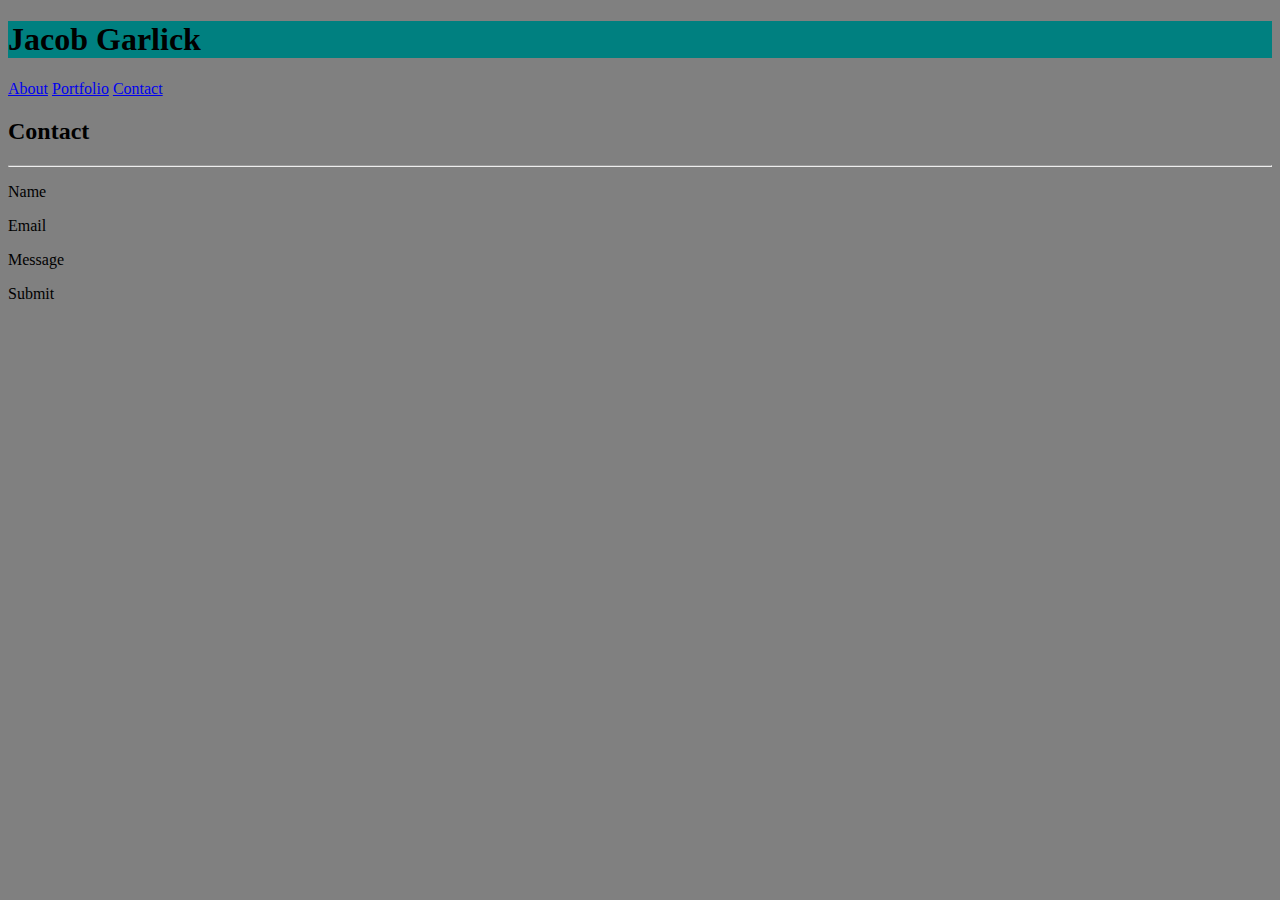
==== contact.html @ 30fd2bbf "updated index, contact and portfolio content plus some style" ====
<!DOCTYPE html>
<html lang="en-us">
  <head>

    <meta charset="UTF-8">
    <title></title>
    <link rel="stylesheet" href="assets/style.css">

  </head>

  <body>
        <h1 class=title>Jacob Garlick</h1>
        <section>
            <a target="_blank" href="index.html">About</a>
            <a target="_blank" href="portfolio.html">Portfolio</a>
            <a target="_blank" href="contact.html">Contact</a>
        </section>
        <div>
            <h2>Contact</h2>
            <hr>
            <p class="fill">Name</p>
            <p class="fill">Email</p>
            <p class="message">Message</p>
        </div>
        <div>
            <p class="submit">Submit</p>
        </div>
    </body>
---- assets/style.css ----
header {
    background: whitesmoke;
    margin-top: 10%;
}

h1 {
    background: teal;
    font-size: 32px;
}

body {
    background: gray;
}
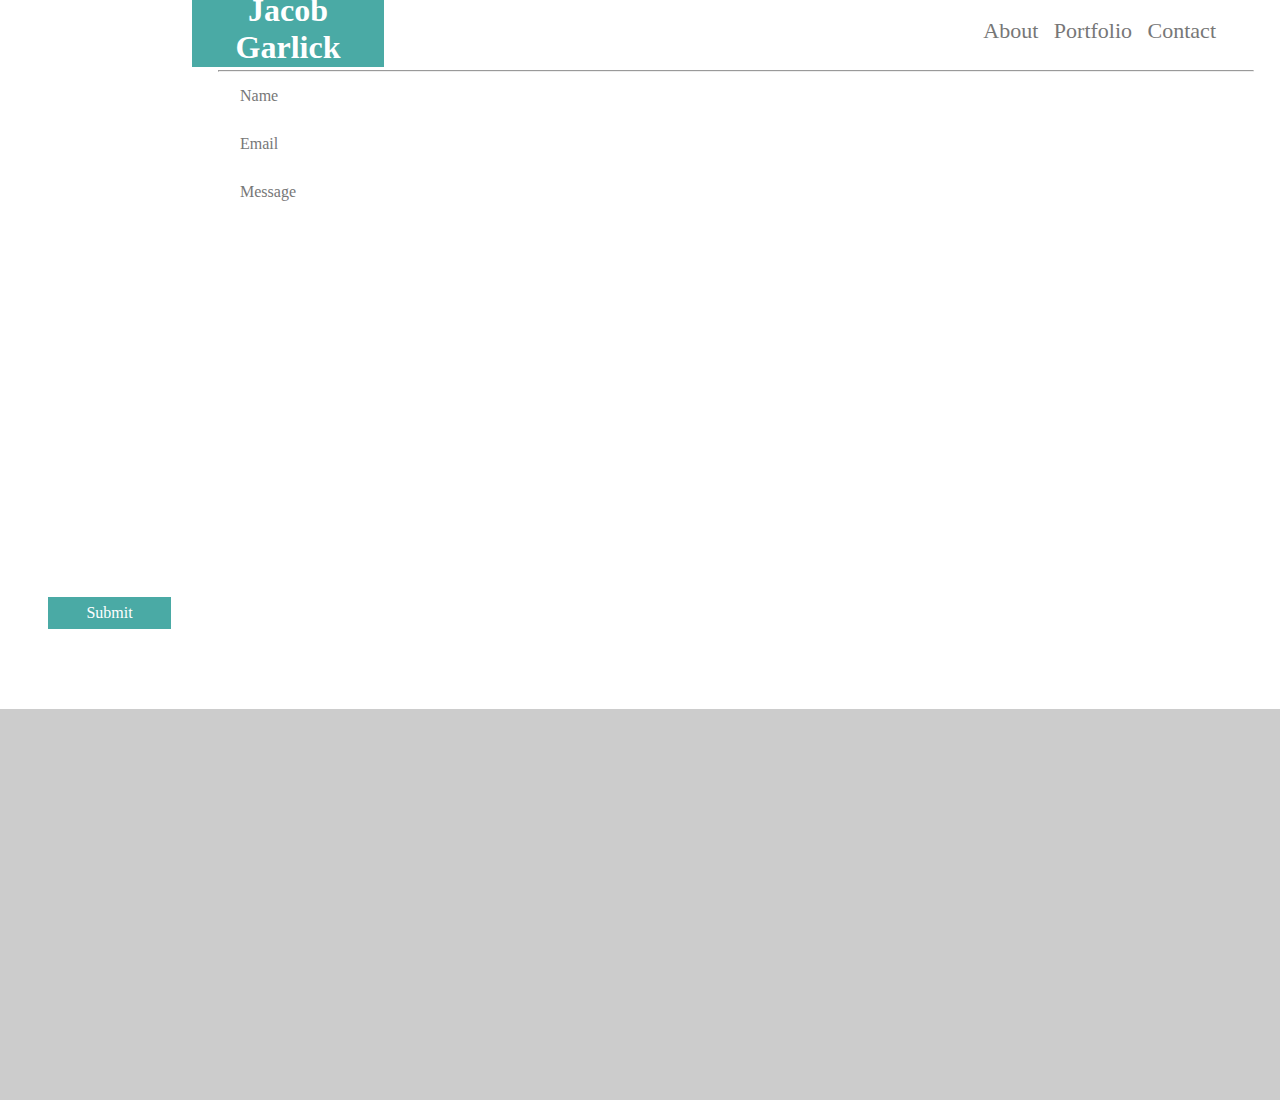
==== commit 19a4c6e6: "updated contact content and hooked styles" ====
--- a/contact.html
+++ b/contact.html
@@ -9,20 +9,24 @@
   </head>
 
   <body>
-        <h1 class=title>Jacob Garlick</h1>
-        <section>
-            <a target="_blank" href="index.html">About</a>
-            <a target="_blank" href="portfolio.html">Portfolio</a>
-            <a target="_blank" href="contact.html">Contact</a>
-        </section>
+      <div class="title">
         <div>
+            <h1>Jacob Garlick</h1>
+            <section class="rightB">
+                <a target="_blank" href="index.html">About</a>
+                <a target="_blank" href="portfolio.html">Portfolio</a>
+                <a target="_blank" href="contact.html">Contact</a>
+            </section>
+        </div>
+        <div class="contact-form">
             <h2>Contact</h2>
             <hr>
-            <p class="fill">Name</p>
-            <p class="fill">Email</p>
-            <p class="message">Message</p>
+            <p class="contact" class="fill">Name</p>
+            <p class="contact" class="fill">Email</p>
+            <p class="contact" class="message">Message</p>
         </div>
-        <div>
-            <p class="submit">Submit</p>
-        </div>
+        <section class="contact" class="submit">
+            <p id="button">Submit</p>
+        </section>
+      </div>
     </body>--- a/assets/style.css
+++ b/assets/style.css
@@ -1,13 +1,126 @@
-header {
-    background: whitesmoke;
-    margin-top: 10%;
+body {
+    background: #cccccc;
+    margin: 0;
+    height: 1100px;
+    font-family: 'Arial', "Helvetica Neue", Helvetica, sans-serif;
+}
+
+.title {
+    background: white;
+    position: relative;
+    padding-bottom: 5%;
+    border-bottom: 5px;
+    font-family: 'Georgia', Times, "Times New Roman", serif;
+}
+
+.rightB {
+    position: relative;
+    float: right;
+    right: 5%;
+    margin-top: 2%;
+    font-size: 22px;
+    word-spacing: 10px;
+    color: #777777;
+    text-decoration: none;
 }
 
 h1 {
-    background: teal;
-    font-size: 32px;
+    position: absolute;
+    left: 15%;
+    text-align: center;
+    background: #4aaaa5;
+    color: #ffffff;
+    margin-block-end: 0;
+    margin-block-start: 0;
+    width: 15%;
+    line-height: 1.17em;
+    font-family: 'Georgia', Times, "Times New Roman", serif;
 }
 
-body {
+h2 {
+    text-align: left;
+    color: #4aaaa5;
+    padding: 2%;
+    margin-bottom: -1%;
+    margin-top: -0.5rem;
+    font-size: 32px;
+    font-family: 'Georgia', Times, "Times New Roman", serif;
+}
+
+.photo {
+    position: absolute;
+    float: left;
+    padding: 1rem;
+    margin-left: 10px;
+}
+
+.about {
+    background: white;
+    width: 75%;
+    margin-left: 12%;
+    float: left;
+    margin-top: 2%;
+    height: 650px;
+}
+
+p {
+    margin-left: 40%;
+    line-height: 2rem;
+    font-size: 16px;
+    float: right;
+    margin-top: 5px;
+    color: #777777;
+}
+
+hr {
+    width: 95%;
+}
+
+a, a:link, a:visited, a:focus, a:hover, a:active{
+    color:#777777;
+    text-decoration:none; 
+  }
+
+.footerG {
+    width: 100%;
+    background: #4aaaa5;
+    padding: 1%;
+    position: fixed;
+    bottom: 10px;
+}
+
+.footer {
+    width: 100%;
+    text-align: center;
     background: gray;
+    position: fixed;
+    font-size: 8px;
+    bottom: 0;
+    color: white;
+}
+
+.contact-form {
+    text-align: left;
+    margin-left: 15%;
+    height: 600px;
+    background: white;
+}
+
+.contact {
+    text-align: left;
+    float: none;
+    margin-left: 3em;
+}
+
+.submit {
+    padding: 10px;
+}
+
+#button {
+    margin-left: 0;
+    float: none;
+    background-color: #4aaaa5;
+    color: #ffffff;
+    width: 10%;
+    text-align: center
 }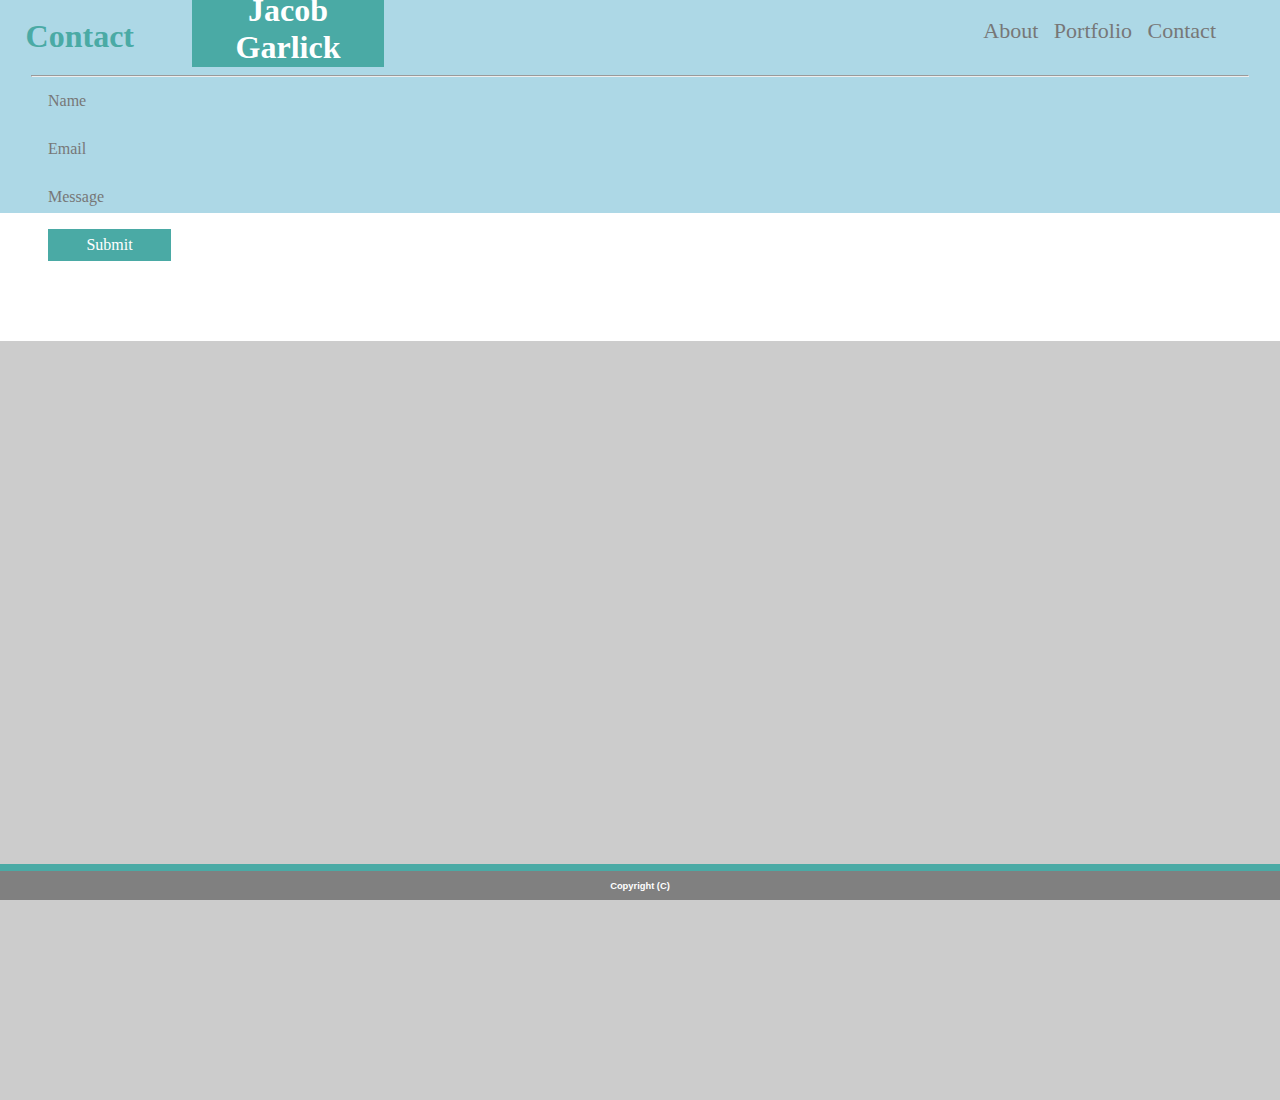
==== commit 4daabd47: "updated contact and portfolio content plus sytles" ====
--- a/contact.html
+++ b/contact.html
@@ -29,4 +29,9 @@
             <p id="button">Submit</p>
         </section>
       </div>
+      <footer class=footerG>
+        </footer>
+        <div class="footer">
+            <h3>Copyright (C)</h3>
+        </div>
     </body>--- a/assets/style.css
+++ b/assets/style.css
@@ -101,9 +101,8 @@
 
 .contact-form {
     text-align: left;
-    margin-left: 15%;
-    height: 600px;
-    background: white;
+    background: lightblue;
+    float: none;
 }
 
 .contact {
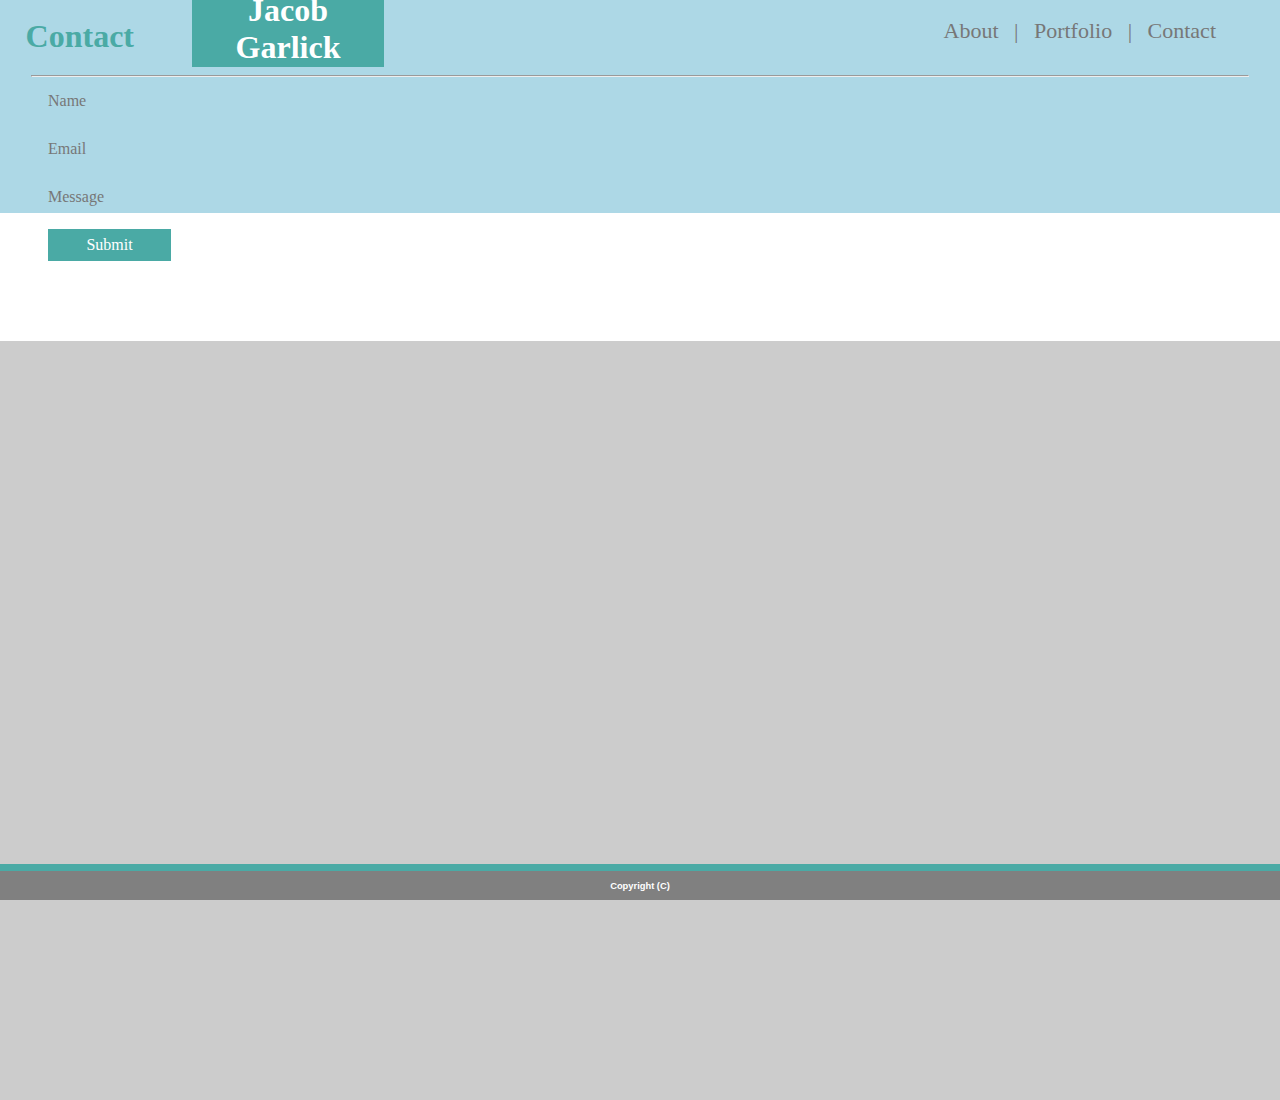
==== commit b5381262: "updated styles, portfolio and contact content" ====
--- a/contact.html
+++ b/contact.html
@@ -13,8 +13,8 @@
         <div>
             <h1>Jacob Garlick</h1>
             <section class="rightB">
-                <a target="_blank" href="index.html">About</a>
-                <a target="_blank" href="portfolio.html">Portfolio</a>
+                <a target="_blank" href="index.html">About |</a>
+                <a target="_blank" href="portfolio.html">Portfolio |</a>
                 <a target="_blank" href="contact.html">Contact</a>
             </section>
         </div>
@@ -29,7 +29,7 @@
             <p id="button">Submit</p>
         </section>
       </div>
-      <footer class=footerG>
+      <footer class="footerG">
         </footer>
         <div class="footer">
             <h3>Copyright (C)</h3>
--- a/assets/style.css
+++ b/assets/style.css
@@ -4,6 +4,12 @@
     height: 1100px;
     font-family: 'Arial', "Helvetica Neue", Helvetica, sans-serif;
 }
+
+.clearfix::after {
+    clear: both;
+    content: "";
+    display: block;
+ }
 
 .title {
     background: white;
@@ -52,6 +58,7 @@
     float: left;
     padding: 1rem;
     margin-left: 10px;
+    overflow: auto;
 }
 
 .about {
@@ -122,4 +129,9 @@
     color: #ffffff;
     width: 10%;
     text-align: center
+}
+
+.coverI {
+    position: absolute;
+    width: 0;
 }